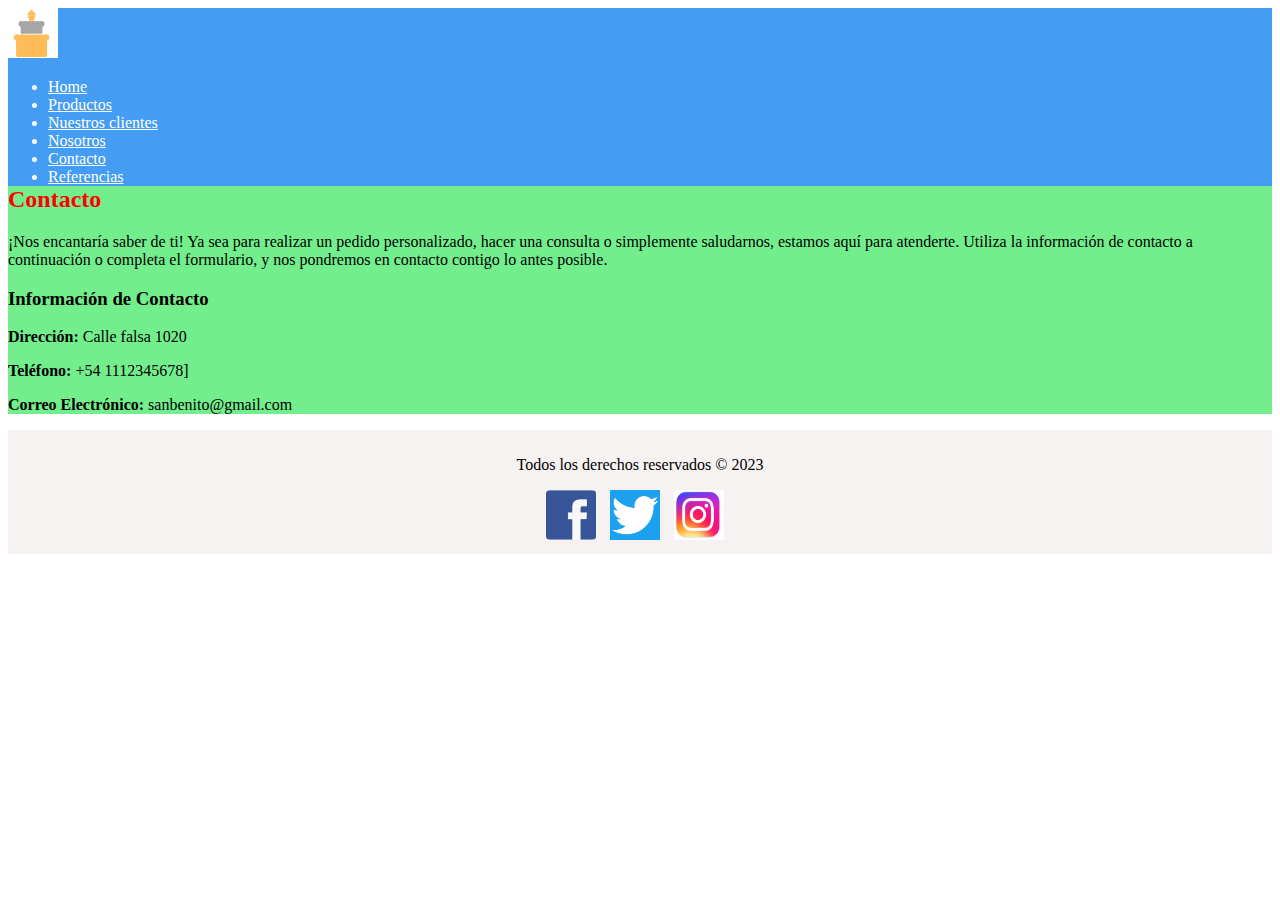
==== pages/contacto.html @ 5fc500cc "commit para nuevo repo" ====
<!doctype html>
<html lang="en">

<head>
    <meta charset="utf-8">
    <meta name="viewport" content="width=device-width, initial-scale=1">
    <title>Contacto</title>
    <link href="https://cdn.jsdelivr.net/npm/bootstrap@5.3.2/dist/css/bootstrap.min.css" rel="stylesheet"
        integrity="sha384-T3c6CoIi6uLrA9TneNEoa7RxnatzjcDSCmG1MXxSR1GAsXEV/Dwwykc2MPK8M2HN" crossorigin="anonymous">
    <link rel="stylesheet" href="../css/style.css">
</head>

<body>
    <header>
        <img src="../medios/simbolocanva.png" alt="">
        <nav>
            <ul>
                <li><a href="../index.html">Home</a></li>
                <li><a href="productos.html">Productos</a></li>
                <li><a href="nuestrosclientes.html">Nuestros clientes</a></li>
                <li><a href="nosotros.html">Nosotros</a></li>
                <li><a href="contacto.html">Contacto</a></li>
                <li><a href="referencias.html">Referencias</a></li>
            </ul>
        </nav>
    </header>

    <main>

  
    <section id="contacto">
        <h2 class="color-rojo">Contacto</h2>
        <p>¡Nos encantaría saber de ti! Ya sea para realizar un pedido personalizado, hacer una consulta o simplemente
            saludarnos, estamos aquí para atenderte. Utiliza la información de contacto a continuación o completa el
            formulario, y nos pondremos en contacto contigo lo antes posible.</p>

        <div>
            <h3>Información de Contacto</h3>
            <p><strong>Dirección:</strong> Calle falsa 1020</p>
            <p><strong>Teléfono:</strong> +54 1112345678]</p>
            <p><strong>Correo Electrónico:</strong> sanbenito@gmail.com</p>
        </div>
    </section>
</main>
    <!-- Footer -->
<footer>
    <p>Todos los derechos reservados &copy; 2023</p>
    <img src="/medios/iconofacebook.png">
    <img src="/medios/iconotwitter.png">
    <img src="/medios/iconoinstagram.png">
</footer>
</body>

</html>
---- css/style.css ----
@import url('https://fonts.googleapis.com/css2?family=Libre+Baskerville:wght@700&display=swap');

/* Estilos para pantallas con ancho máximo de 500px-Mobile- */
@media only screen and (max-width: 500px) {
    * {
        margin: 0;
        padding: 0;
        box-sizing: border-box;
    }
}

/* Cambia el color del texto en el menú de navegación (navbar) */
nav a {
    color: white;
}

/*carousel html index*/
#carouselExample {
    display: flex;
    justify-content: center;
    align-items: center;
    margin-top: 20px;
}

#carouselExample .carousel-inner img {
    width: 25%; /* Hace que las imágenes ocupen el ancho completo del contenedor */
    height: auto;
}

p {
    color: black;
}

.titulo-negro {
    color: black;
    text-decoration: underline;
}

header {
    background-color: #459cf3;
    justify-content: space-evenly;
    color: white;
}

main {
    background-color: #72ee8d;
    margin-top: -20px; /* arregla espacio entre nav y main */
}

header img {
    width: 50px;
}

.imagen1,
.imagen2,
.imagen3 {
    width: 300px;
}

.color-rojo {
    color: red;
}

/* footer */
footer {
    text-align: center;
    padding: 10px;
    background-color: #f7f2f2;
    color: black;
}

/* Estilos para las imágenes dentro del footer */
footer img {
    width: 50px;
    height: 50px;
    margin-right: 10px;
}
/* footer */

/* Estilos para la sección del banner en HTML productos*/
#banner {
    text-align: center;
    margin-top: -20px;
    background-color: #72ee8d;
}

#banner img {
    width: auto;
    height: 800px;
    max-width: auto;
    margin-bottom: 20px;
    margin-top: -20px;
}

#banner p {
    color: #ec1111; /* Cambia el color del texto en el banner */
    font-size: 30px; /* Ajusta el tamaño del texto según sea necesario */
background-color:#72ee8d;
font-family: Impact, Haettenschweiler, 'Arial Narrow Bold', sans-serif;
}

#review {
    background-color: #72ee8d;
}

#review img {
    width: auto;
    height: 800px;
    max-width: auto;
    margin-bottom: 20px;
    margin-top: -20px;
}

#review p {
    color: #080000;
    font-size: 30px;
    font-family: Arial, Helvetica, sans-serif;
    background-color:#72ee8d;
}
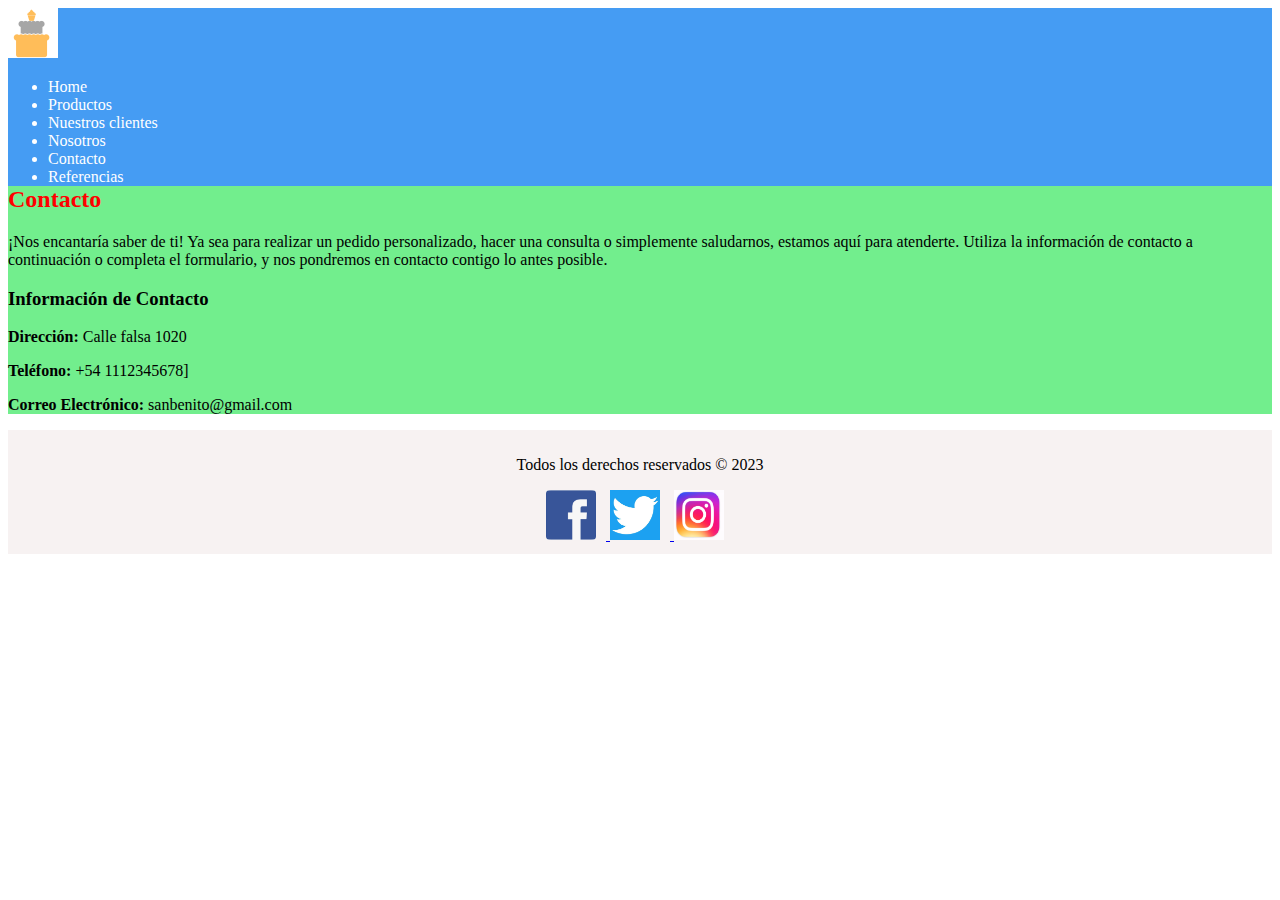
==== commit b496d7cb: "sass + animaciones" ====
--- a/pages/contacto.html
+++ b/pages/contacto.html
@@ -7,7 +7,7 @@
     <title>Contacto</title>
     <link href="https://cdn.jsdelivr.net/npm/bootstrap@5.3.2/dist/css/bootstrap.min.css" rel="stylesheet"
         integrity="sha384-T3c6CoIi6uLrA9TneNEoa7RxnatzjcDSCmG1MXxSR1GAsXEV/Dwwykc2MPK8M2HN" crossorigin="anonymous">
-    <link rel="stylesheet" href="../css/style.css">
+    <link rel="stylesheet" href="../css/estilos.css">
 </head>
 
 <body>
@@ -42,13 +42,19 @@
         </div>
     </section>
 </main>
-    <!-- Footer -->
+<!-- Footer -->
 <footer>
     <p>Todos los derechos reservados &copy; 2023</p>
-    <img src="/medios/iconofacebook.png">
-    <img src="/medios/iconotwitter.png">
-    <img src="/medios/iconoinstagram.png">
-</footer>
+    <a href="https://www.facebook.com" target="_blank">
+        <img src="../medios/iconofacebook.png" alt="Facebook">
+    </a>
+    <a href="https://twitter.com/" target="_blank">
+        <img src="../medios/iconotwitter.png" alt="Twitter">
+    </a>
+    <a href="https://www.instagram.com/tu_cuenta_de_instagram" target="_blank">
+        <img src="../medios/iconoinstagram.png" alt="Instagram">
+    </a>
+  </footer>
 </body>
 
 </html>
--- a/css/estilos.css
+++ b/css/estilos.css
@@ -0,0 +1,129 @@
+@charset "UTF-8";
+@import url("https://fonts.googleapis.com/css2?family=Libre+Baskerville:wght@700&display=swap");
+#banner {
+  text-align: center;
+  margin-top: -20px;
+  background-color: #72ee8d;
+}
+#banner img {
+  width: auto;
+  height: 800px;
+  max-width: auto;
+  margin-bottom: 20px;
+  margin-top: -20px;
+}
+#banner p {
+  color: #ec1111;
+  font-size: 30px;
+  background-color: #72ee8d;
+  font-family: Impact, Haettenschweiler, "Arial Narrow Bold", sans-serif;
+}
+
+/* Estilos para pantallas con ancho máximo de 500px-Mobile- */
+@media only screen and (max-width: 500px) {
+  * {
+    margin: 0;
+    padding: 0;
+    box-sizing: border-box;
+  }
+}
+/* Cambia el color del texto en el menú de navegación (navbar) */
+nav a {
+  color: white;
+  text-decoration: none;
+}
+
+/*hover para h1 en hoja index*/
+h1 {
+  color: black;
+  text-decoration: underline;
+}
+
+h1:hover {
+  color: red;
+  font-family: cursive;
+}
+
+/*carousel html index*/
+#carouselExample {
+  display: flex;
+  justify-content: center;
+  align-items: center;
+  margin-top: 20px;
+}
+#carouselExample .carousel-inner img {
+  width: 25%; /* Hace que las imágenes ocupen el ancho completo del contenedor */
+  height: auto;
+}
+
+p {
+  color: black;
+}
+
+.titulo-negro {
+  color: black;
+  text-decoration: underline;
+}
+
+header {
+  background-color: #459cf3;
+  justify-content: space-evenly;
+  color: white;
+}
+header img {
+  width: 50px;
+}
+
+main {
+  background-color: #72ee8d;
+  margin-top: -20px; /* arregla espacio entre nav y main */
+}
+main .imagen1,
+main .imagen2,
+main .imagen3 {
+  width: 300px;
+}
+main .color-rojo {
+  color: red;
+}
+
+/* footer */
+footer {
+  text-align: center;
+  padding: 10px;
+  background-color: #f7f2f2;
+  color: black;
+}
+footer img {
+  width: 50px;
+  height: 50px;
+  margin-right: 10px;
+}
+
+#review {
+  background-color: #72ee8d;
+}
+#review img {
+  width: auto;
+  height: 800px;
+  max-width: auto;
+  margin-bottom: 20px;
+  margin-top: -20px;
+}
+#review p {
+  color: #080000;
+  font-size: 30px;
+  font-family: Arial, Helvetica, sans-serif;
+  background-color: #72ee8d;
+}
+
+input {
+  border-color: #f7f2f2;
+  margin-bottom: 20px;
+}
+
+input:focus {
+  border: purple 5px dotted;
+}
+
+/*# sourceMappingURL=estilos.css.map */
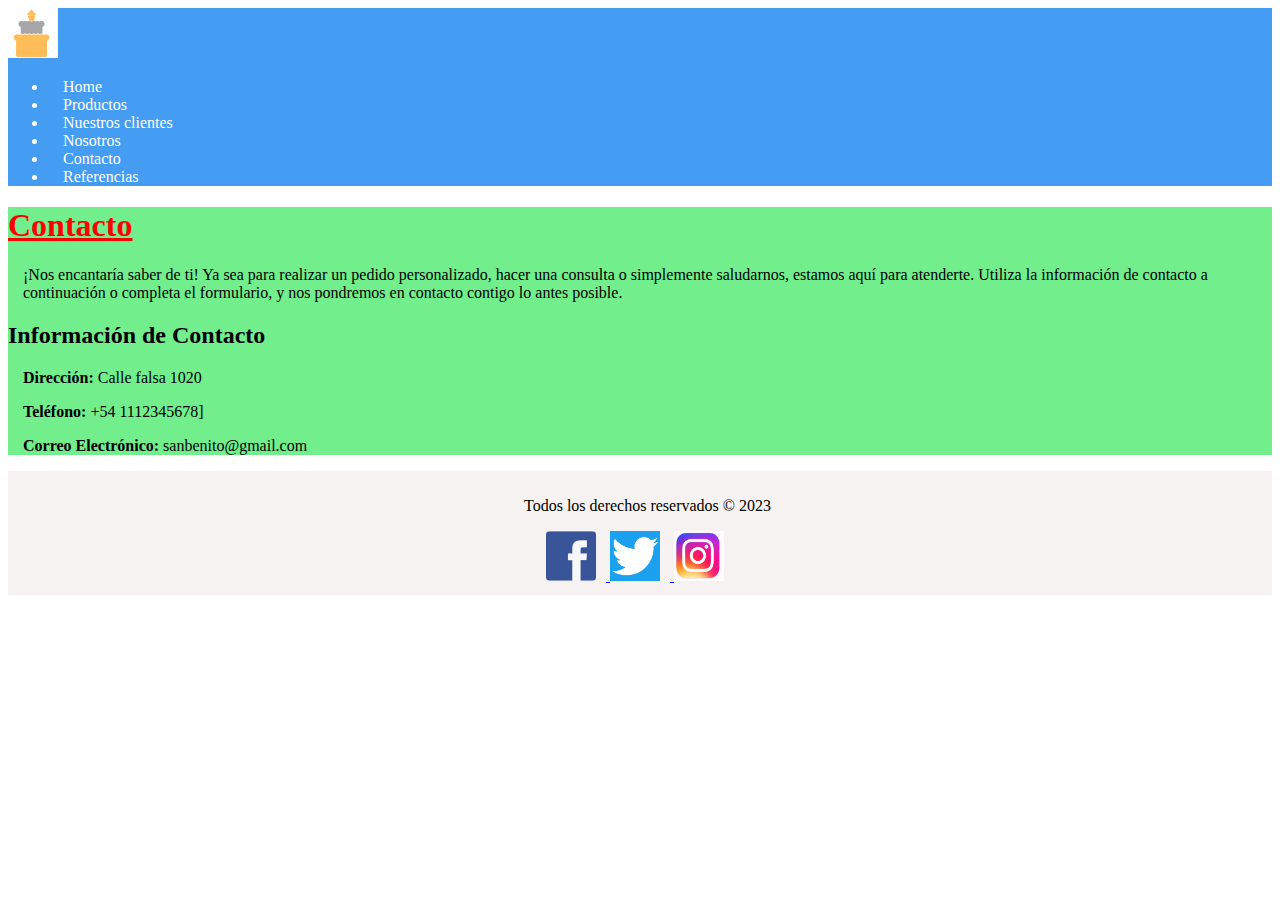
==== commit f8317829: "entrega final" ====
--- a/pages/contacto.html
+++ b/pages/contacto.html
@@ -4,6 +4,8 @@
 <head>
     <meta charset="utf-8">
     <meta name="viewport" content="width=device-width, initial-scale=1">
+    <meta name="keywords" content="contacto, llamado, mensaje">
+    <meta name="description" content="Seguinos! estamos en constante crecimiento y expansion, por lo que no podes perderte nuestras ultimas novedades">
     <title>Contacto</title>
     <link href="https://cdn.jsdelivr.net/npm/bootstrap@5.3.2/dist/css/bootstrap.min.css" rel="stylesheet"
         integrity="sha384-T3c6CoIi6uLrA9TneNEoa7RxnatzjcDSCmG1MXxSR1GAsXEV/Dwwykc2MPK8M2HN" crossorigin="anonymous">
@@ -12,7 +14,7 @@
 
 <body>
     <header>
-        <img src="../medios/simbolocanva.png" alt="">
+        <img src="../medios/simbolocanva.png" alt="simbolobenito">
         <nav>
             <ul>
                 <li><a href="../index.html">Home</a></li>
@@ -29,13 +31,13 @@
 
   
     <section id="contacto">
-        <h2 class="color-rojo">Contacto</h2>
+        <h1 class="color-rojo">Contacto</h1>
         <p>¡Nos encantaría saber de ti! Ya sea para realizar un pedido personalizado, hacer una consulta o simplemente
             saludarnos, estamos aquí para atenderte. Utiliza la información de contacto a continuación o completa el
             formulario, y nos pondremos en contacto contigo lo antes posible.</p>
 
         <div>
-            <h3>Información de Contacto</h3>
+            <h2>Información de Contacto</h2>
             <p><strong>Dirección:</strong> Calle falsa 1020</p>
             <p><strong>Teléfono:</strong> +54 1112345678]</p>
             <p><strong>Correo Electrónico:</strong> sanbenito@gmail.com</p>
--- a/css/estilos.css
+++ b/css/estilos.css
@@ -6,11 +6,10 @@
   background-color: #72ee8d;
 }
 #banner img {
-  width: auto;
+  width: 1000px;
   height: 800px;
   max-width: auto;
   margin-bottom: 20px;
-  margin-top: -20px;
 }
 #banner p {
   color: #ec1111;
@@ -21,16 +20,21 @@
 
 /* Estilos para pantallas con ancho máximo de 500px-Mobile- */
 @media only screen and (max-width: 500px) {
-  * {
-    margin: 0;
-    padding: 0;
-    box-sizing: border-box;
+  .productos-container {
+    display: flex;
+    justify-content: center;
+    align-items: center;
+    flex-direction: column; /* Para centrar verticalmente en dispositivos móviles */
+  }
+  .card {
+    margin-bottom: 10px; /* Añade espacio entre las tarjetas en dispositivos móviles */
   }
 }
 /* Cambia el color del texto en el menú de navegación (navbar) */
 nav a {
   color: white;
   text-decoration: none;
+  padding-left: 15px;
 }
 
 /*hover para h1 en hoja index*/
@@ -52,17 +56,29 @@
   margin-top: 20px;
 }
 #carouselExample .carousel-inner img {
-  width: 25%; /* Hace que las imágenes ocupen el ancho completo del contenedor */
+  width: 100%; /* Ajusta el tamaño al 100% del contenedor en dispositivos móviles */
   height: auto;
+  display: block; /* imagen como un bloque */
+  margin: 0 auto; /* Auto-margin para centrar la imagen horizontalmente */
+}
+@media (min-width: 768px) {
+  #carouselExample {
+    /* Ajustar segun necesario */
+  }
+  #carouselExample .carousel-inner img {
+    width: 30%; /* Restaura el tamaño original del 30% en dispositivos de escritorio */
+  }
 }
 
 p {
   color: black;
+  padding-left: 15px;
 }
 
 .titulo-negro {
   color: black;
   text-decoration: underline;
+  padding-left: 15px;
 }
 
 header {
@@ -76,7 +92,6 @@
 
 main {
   background-color: #72ee8d;
-  margin-top: -20px; /* arregla espacio entre nav y main */
 }
 main .imagen1,
 main .imagen2,
@@ -104,17 +119,26 @@
   background-color: #72ee8d;
 }
 #review img {
-  width: auto;
-  height: 800px;
+  width: 1080px;
+  height: 400px;
   max-width: auto;
   margin-bottom: 20px;
-  margin-top: -20px;
 }
 #review p {
   color: #080000;
   font-size: 30px;
   font-family: Arial, Helvetica, sans-serif;
   background-color: #72ee8d;
+}
+
+#review img {
+  max-width: 100%;
+  height: auto;
+}
+
+#banner img {
+  max-width: 100%;
+  height: auto;
 }
 
 input {
@@ -126,4 +150,11 @@
   border: purple 5px dotted;
 }
 
+/* tamaño form para ingresar review*/
+.devolucion {
+  width: 100%;
+  max-width: 500px;
+  /* Otros estilos que desees agregar */
+}
+
 /*# sourceMappingURL=estilos.css.map */
